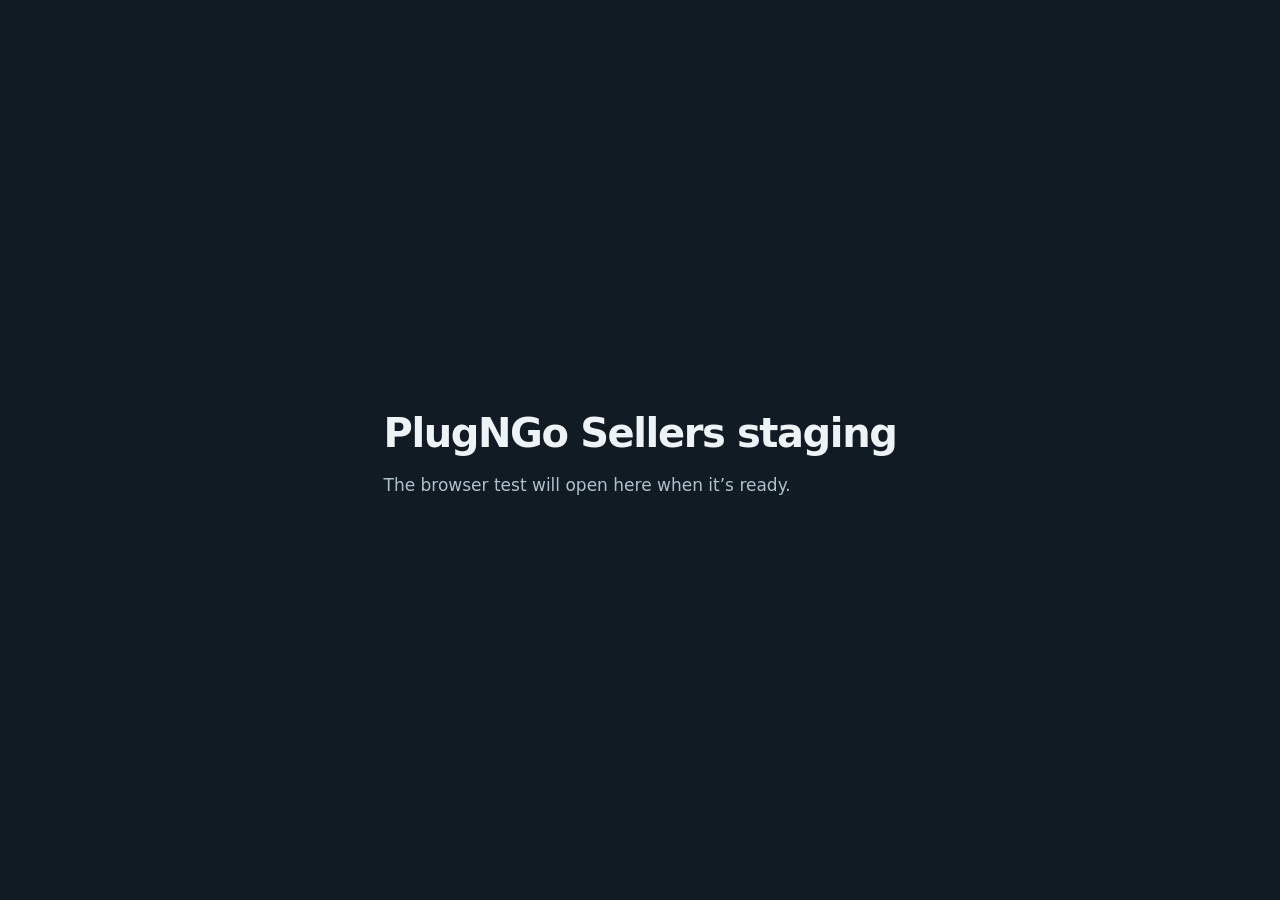
==== index.html @ d2206f12 "Publish Sellers staging holding page" ====
<!doctype html>
<html lang="en">
<head>
<meta charset="utf-8">
<meta name="viewport" content="width=device-width, initial-scale=1">
<meta name="robots" content="noindex, nofollow">
<title>PlugNGo Sellers staging</title>
<style>
  :root { color-scheme: dark; }
  body { margin: 0; min-height: 100vh; display: grid; place-items: center; padding: 24px;
    box-sizing: border-box; background: #101b24; color: #eef3f6; font: 17px/1.55 system-ui, sans-serif; }
  main { max-width: 34rem; }
  h1 { margin: 0 0 .5rem; font-size: clamp(1.75rem, 6vw, 2.5rem); letter-spacing: -.035em; }
  p { margin: 0; color: #afc1cb; }
</style>
</head>
<body>
  <main>
    <h1>PlugNGo Sellers staging</h1>
    <p>The browser test will open here when it’s ready.</p>
  </main>
</body>
</html>
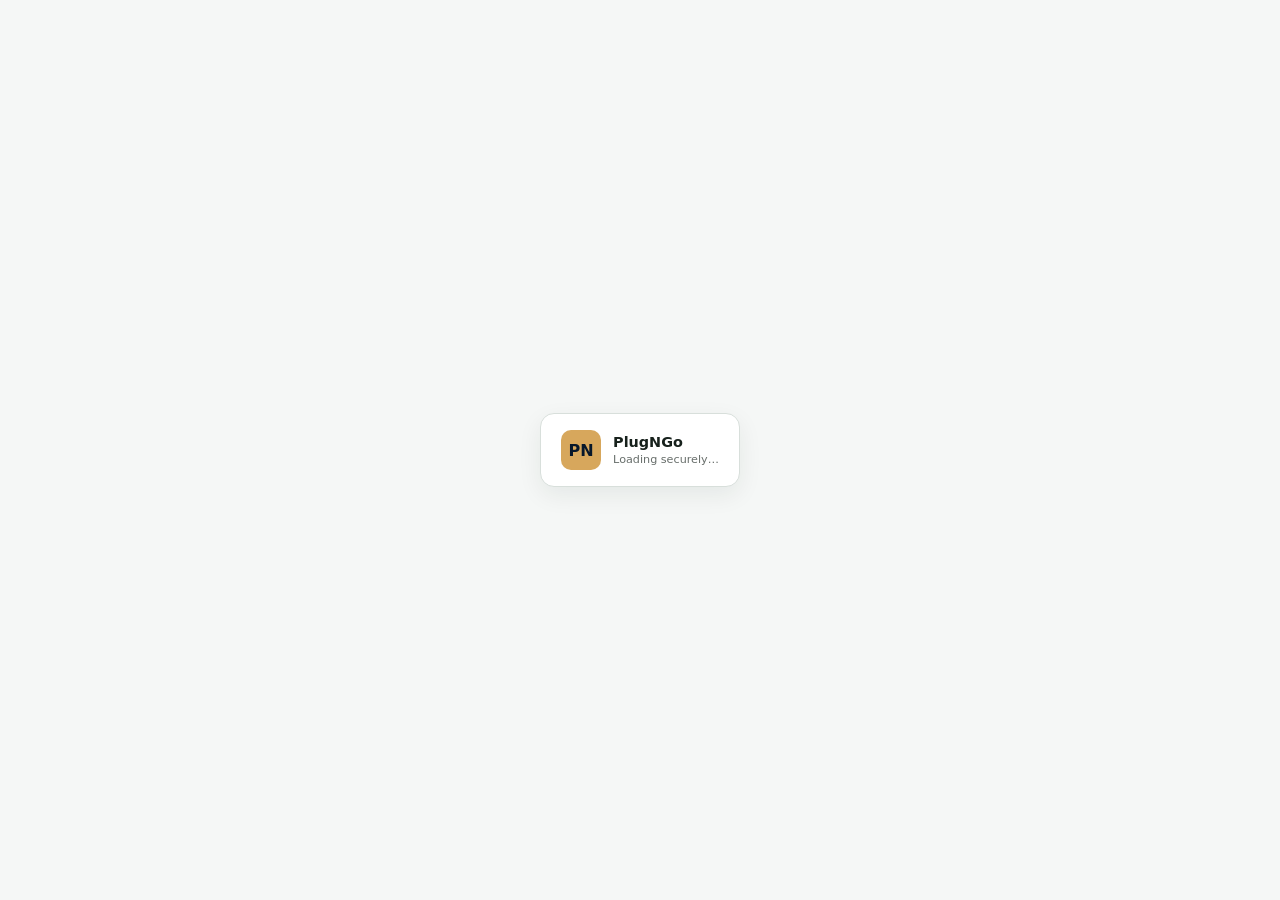
==== commit 6883debb: "Prepare temporary Sellers browser trial" ====
--- a/index.html
+++ b/index.html
@@ -1,23 +1,4 @@
 <!doctype html>
-<html lang="en">
-<head>
-<meta charset="utf-8">
-<meta name="viewport" content="width=device-width, initial-scale=1">
-<meta name="robots" content="noindex, nofollow">
-<title>PlugNGo Sellers staging</title>
-<style>
-  :root { color-scheme: dark; }
-  body { margin: 0; min-height: 100vh; display: grid; place-items: center; padding: 24px;
-    box-sizing: border-box; background: #101b24; color: #eef3f6; font: 17px/1.55 system-ui, sans-serif; }
-  main { max-width: 34rem; }
-  h1 { margin: 0 0 .5rem; font-size: clamp(1.75rem, 6vw, 2.5rem); letter-spacing: -.035em; }
-  p { margin: 0; color: #afc1cb; }
-</style>
-</head>
-<body>
-  <main>
-    <h1>PlugNGo Sellers staging</h1>
-    <p>The browser test will open here when it’s ready.</p>
-  </main>
-</body>
-</html>
+<html lang="en"><head><meta charset="UTF-8" /><meta name="viewport" content="width=device-width, initial-scale=1.0, viewport-fit=cover" /><meta name="theme-color" content="#061d37" /><meta name="apple-mobile-web-app-capable" content="yes" /><meta name="apple-mobile-web-app-status-bar-style" content="black-translucent" /><meta name="apple-mobile-web-app-title" content="PlugNGo" /><link id="app-manifest" rel="manifest" href="./manifest.webmanifest" /><link rel="apple-touch-icon" href="./plugngo-icon-192.png" /><meta name="google-site-verification" content="aOCW6AruKjsCOD_CkYhbkjg1jvZ48DUr6UGk4YlFaZM" /><meta name="robots" content="index, follow, max-image-preview:large" /><meta name="description" content="Shop quality refurbished and new phones, laptops, tablets, watches, and electronics from PlugNGo Electronics FZE with UAE delivery." /><meta property="og:site_name" content="PlugNGo Electronics FZE" /><meta property="og:type" content="website" /><meta property="og:locale" content="en_AE" /><meta property="og:locale:alternate" content="ar_AE" /><meta property="og:title" content="PlugNGo Electronics FZE | Phones, Laptops & Tech UAE" /><meta property="og:description" content="Professionally checked electronics, clear prices, warranty coverage, and UAE delivery." /><meta property="og:url" content="https://plugngohub.com/" /><meta name="twitter:card" content="summary_large_image" /><meta name="twitter:title" content="PlugNGo Electronics FZE | Phones, Laptops & Tech UAE" /><meta name="twitter:description" content="Professionally checked electronics, clear prices, warranty coverage, and UAE delivery." /><link rel="canonical" href="https://plugngohub.com/" /><script type="application/ld+json">{"@context":"https://schema.org","@type":"OnlineStore","name":"PlugNGo Electronics FZE","url":"https://plugngohub.com/","email":"plugngoelectronicfze@gmail.com","telephone":"+971551273939","areaServed":{"@type":"Country","name":"United Arab Emirates"},"currenciesAccepted":"AED","paymentAccepted":"Visa, Mastercard, Apple Pay, Stripe","availableLanguage":["English","Arabic"],"sameAs":[]}</script><title>PlugNGo Electronics FZE | Phones, Laptops & Tech UAE</title><script>try{var d=location.hash==='#admin'||location.hostname.indexOf('app.')===0,t=localStorage.getItem('plugngo-dashboard-theme')||'auto';document.documentElement.dataset.bootSurface=d?'dashboard':'storefront';if(d){document.documentElement.dataset.dashboardTheme=t==='auto'?(matchMedia('(prefers-color-scheme: dark)').matches?'dark':'light'):t;var m=document.getElementById('app-manifest');if(m)m.href='/manifest-dashboard.webmanifest'}}catch(e){document.documentElement.dataset.bootSurface='dashboard'}</script><style>html,body,#root{min-height:100%;margin:0}html[data-boot-surface=dashboard] body{background:#07172a;color:#eef5fb}html[data-boot-surface=dashboard][data-dashboard-theme=light] body{background:#edf5fa;color:#10253a}html[data-boot-surface=storefront] body{background:#f5f7f6;color:#17211c}.boot-shell{min-height:100vh;display:grid;place-items:center;font-family:Inter,ui-sans-serif,system-ui,sans-serif}.boot-card{display:flex;align-items:center;gap:12px;padding:16px 20px;border:1px solid #ffffff20;border-radius:14px;background:#ffffff0b}.boot-mark{display:grid;place-items:center;width:40px;height:40px;border-radius:10px;background:#d7a75c;color:#07172a;font-weight:900}.boot-copy{display:grid;gap:3px}.boot-copy strong{font-size:.9rem}.boot-copy small{opacity:.65;font-size:.7rem}.boot-retry{margin-top:8px;padding:8px 12px;border:0;border-radius:8px;background:#d7a75c;color:#07172a;font-weight:850;cursor:pointer}html[data-boot-surface=storefront] .boot-card{border-color:#d8dfdb;background:#fff;box-shadow:0 8px 25px #10281c12}</style>  <script type="module" crossorigin src="./assets/index-CxwDC-_3.js"></script>
+  <link rel="modulepreload" crossorigin href="./assets/rolldown-runtime-CbXtAM7H.js">
+</head><body><div id="root"><div class="boot-shell"><div class="boot-card"><span class="boot-mark">PN</span><span class="boot-copy"><strong>PlugNGo</strong><small>Loading securely…</small></span></div></div></div></body></html>
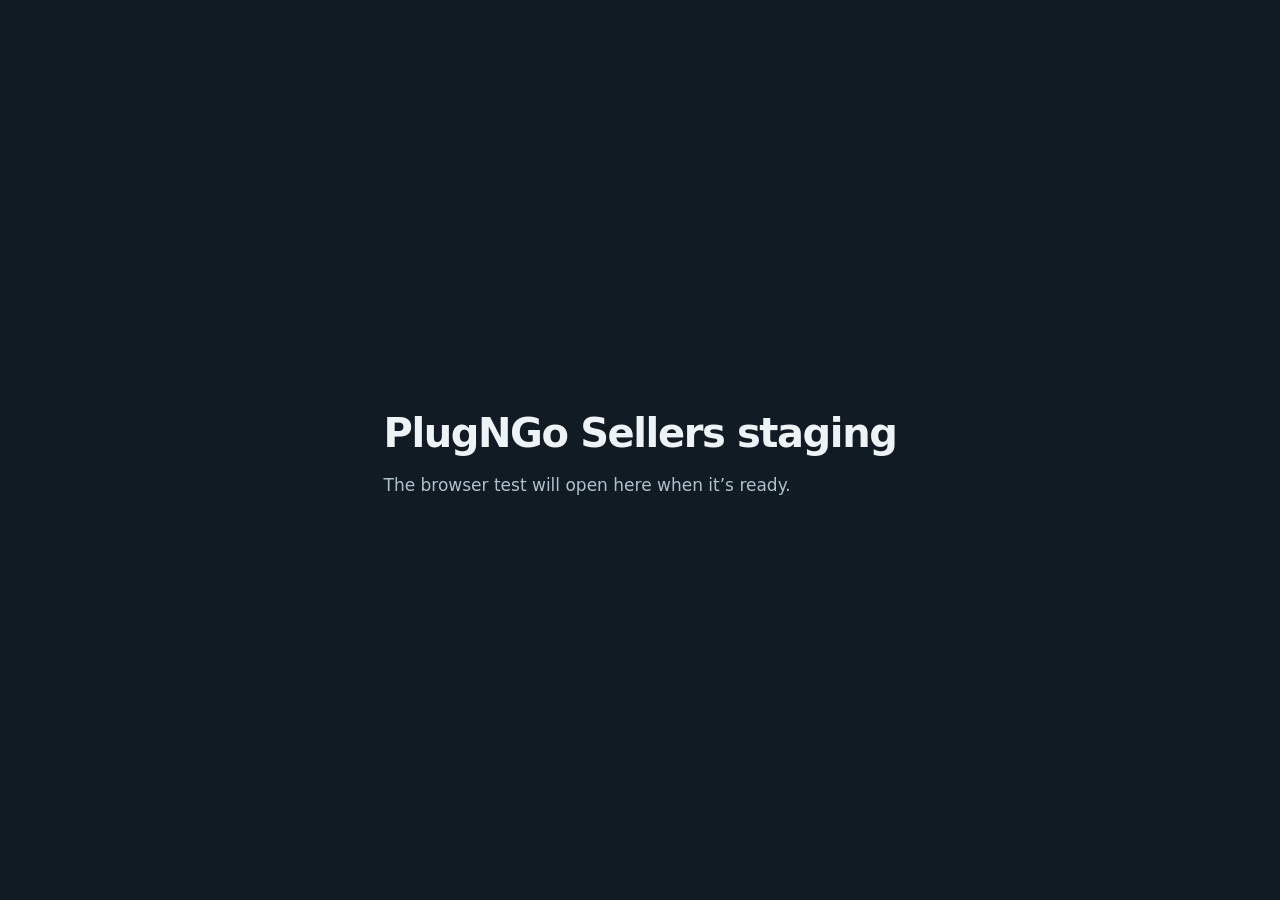
==== commit b62368e0: "Restore Sellers staging holding page after trial" ====
--- a/index.html
+++ b/index.html
@@ -1,4 +1,23 @@
 <!doctype html>
-<html lang="en"><head><meta charset="UTF-8" /><meta name="viewport" content="width=device-width, initial-scale=1.0, viewport-fit=cover" /><meta name="theme-color" content="#061d37" /><meta name="apple-mobile-web-app-capable" content="yes" /><meta name="apple-mobile-web-app-status-bar-style" content="black-translucent" /><meta name="apple-mobile-web-app-title" content="PlugNGo" /><link id="app-manifest" rel="manifest" href="./manifest.webmanifest" /><link rel="apple-touch-icon" href="./plugngo-icon-192.png" /><meta name="google-site-verification" content="aOCW6AruKjsCOD_CkYhbkjg1jvZ48DUr6UGk4YlFaZM" /><meta name="robots" content="index, follow, max-image-preview:large" /><meta name="description" content="Shop quality refurbished and new phones, laptops, tablets, watches, and electronics from PlugNGo Electronics FZE with UAE delivery." /><meta property="og:site_name" content="PlugNGo Electronics FZE" /><meta property="og:type" content="website" /><meta property="og:locale" content="en_AE" /><meta property="og:locale:alternate" content="ar_AE" /><meta property="og:title" content="PlugNGo Electronics FZE | Phones, Laptops & Tech UAE" /><meta property="og:description" content="Professionally checked electronics, clear prices, warranty coverage, and UAE delivery." /><meta property="og:url" content="https://plugngohub.com/" /><meta name="twitter:card" content="summary_large_image" /><meta name="twitter:title" content="PlugNGo Electronics FZE | Phones, Laptops & Tech UAE" /><meta name="twitter:description" content="Professionally checked electronics, clear prices, warranty coverage, and UAE delivery." /><link rel="canonical" href="https://plugngohub.com/" /><script type="application/ld+json">{"@context":"https://schema.org","@type":"OnlineStore","name":"PlugNGo Electronics FZE","url":"https://plugngohub.com/","email":"plugngoelectronicfze@gmail.com","telephone":"+971551273939","areaServed":{"@type":"Country","name":"United Arab Emirates"},"currenciesAccepted":"AED","paymentAccepted":"Visa, Mastercard, Apple Pay, Stripe","availableLanguage":["English","Arabic"],"sameAs":[]}</script><title>PlugNGo Electronics FZE | Phones, Laptops & Tech UAE</title><script>try{var d=location.hash==='#admin'||location.hostname.indexOf('app.')===0,t=localStorage.getItem('plugngo-dashboard-theme')||'auto';document.documentElement.dataset.bootSurface=d?'dashboard':'storefront';if(d){document.documentElement.dataset.dashboardTheme=t==='auto'?(matchMedia('(prefers-color-scheme: dark)').matches?'dark':'light'):t;var m=document.getElementById('app-manifest');if(m)m.href='/manifest-dashboard.webmanifest'}}catch(e){document.documentElement.dataset.bootSurface='dashboard'}</script><style>html,body,#root{min-height:100%;margin:0}html[data-boot-surface=dashboard] body{background:#07172a;color:#eef5fb}html[data-boot-surface=dashboard][data-dashboard-theme=light] body{background:#edf5fa;color:#10253a}html[data-boot-surface=storefront] body{background:#f5f7f6;color:#17211c}.boot-shell{min-height:100vh;display:grid;place-items:center;font-family:Inter,ui-sans-serif,system-ui,sans-serif}.boot-card{display:flex;align-items:center;gap:12px;padding:16px 20px;border:1px solid #ffffff20;border-radius:14px;background:#ffffff0b}.boot-mark{display:grid;place-items:center;width:40px;height:40px;border-radius:10px;background:#d7a75c;color:#07172a;font-weight:900}.boot-copy{display:grid;gap:3px}.boot-copy strong{font-size:.9rem}.boot-copy small{opacity:.65;font-size:.7rem}.boot-retry{margin-top:8px;padding:8px 12px;border:0;border-radius:8px;background:#d7a75c;color:#07172a;font-weight:850;cursor:pointer}html[data-boot-surface=storefront] .boot-card{border-color:#d8dfdb;background:#fff;box-shadow:0 8px 25px #10281c12}</style>  <script type="module" crossorigin src="./assets/index-CxwDC-_3.js"></script>
-  <link rel="modulepreload" crossorigin href="./assets/rolldown-runtime-CbXtAM7H.js">
-</head><body><div id="root"><div class="boot-shell"><div class="boot-card"><span class="boot-mark">PN</span><span class="boot-copy"><strong>PlugNGo</strong><small>Loading securely…</small></span></div></div></div></body></html>
+<html lang="en">
+<head>
+<meta charset="utf-8">
+<meta name="viewport" content="width=device-width, initial-scale=1">
+<meta name="robots" content="noindex, nofollow">
+<title>PlugNGo Sellers staging</title>
+<style>
+  :root { color-scheme: dark; }
+  body { margin: 0; min-height: 100vh; display: grid; place-items: center; padding: 24px;
+    box-sizing: border-box; background: #101b24; color: #eef3f6; font: 17px/1.55 system-ui, sans-serif; }
+  main { max-width: 34rem; }
+  h1 { margin: 0 0 .5rem; font-size: clamp(1.75rem, 6vw, 2.5rem); letter-spacing: -.035em; }
+  p { margin: 0; color: #afc1cb; }
+</style>
+</head>
+<body>
+  <main>
+    <h1>PlugNGo Sellers staging</h1>
+    <p>The browser test will open here when it’s ready.</p>
+  </main>
+</body>
+</html>
